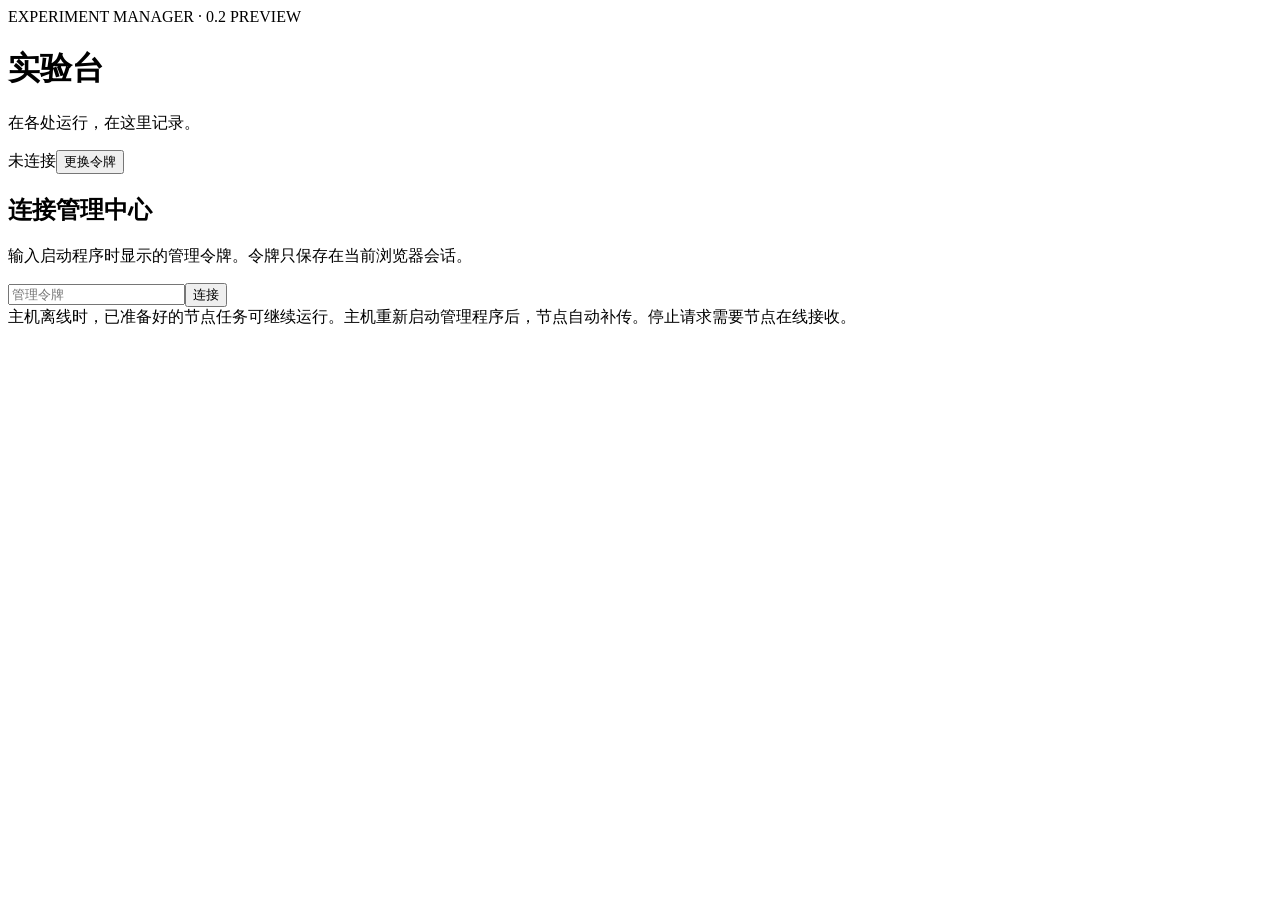
==== expman/static/index.html @ 981ffa8e "Release separate controller and worker applications with guided setup" ====
<!doctype html>
<html lang="zh-CN">
<head>
  <meta charset="utf-8"><meta name="viewport" content="width=device-width, initial-scale=1">
  <title>实验台 · Experiment Manager</title><link rel="stylesheet" href="/style.css">
</head>
<body>
<header><div><span class="eyebrow">EXPERIMENT MANAGER · 0.2 PREVIEW</span><h1>实验台</h1><p>在各处运行，在这里记录。</p></div><div class="status"><span id="connection">未连接</span><button id="logout" class="subtle">更换令牌</button></div></header>
<main>
  <section id="login" class="card login"><h2>连接管理中心</h2><p>输入启动程序时显示的管理令牌。令牌只保存在当前浏览器会话。</p><form id="login-form"><input id="token" type="password" placeholder="管理令牌" required autocomplete="off"><button>连接</button></form></section>
  <div id="notice" role="status" hidden></div>
  <div id="workspace" hidden>
    <div class="stats"><div><span>待执行</span><strong id="count-queue">0</strong></div><div><span>运行中</span><strong id="count-running">0</strong></div><div><span>已完成</span><strong id="count-done">0</strong></div><div><span>在线节点</span><strong id="count-nodes">0</strong></div></div>
    <section class="card"><div class="section-title"><h2>计算节点</h2><button id="add-worker" class="subtle">添加算力机 / Add worker</button></div>
      <form id="pair-form" hidden><p>下载的配对文件只交给这一台算力机。机器需要通过局域网或私网互通。<br>Give each worker its own pairing file. Use a reachable LAN or private-network address.</p>
        <label>节点名称 / Worker name<input id="pair-name" required pattern="[A-Za-z0-9][A-Za-z0-9_.-]{0,63}" placeholder="e.g. gpu-desktop" maxlength="64"></label>
        <label>算力机可访问的主控地址 / Reachable controller URL<input id="pair-url" required type="url" list="pair-addresses" placeholder="http://controller-ip:8765"></label><datalist id="pair-addresses"></datalist>
        <p class="muted">远程节点不能使用 localhost。同名节点会导出原配对身份，只有同一台机器重装时才复用名称。<br>Do not use localhost for remote workers. Reuse a name only when reinstalling the same worker.</p>
        <button>下载配对文件 / Download pairing file</button><button id="pair-close" type="button" class="subtle">关闭 / Close</button>
      </form><div id="nodes" class="nodes"></div></section>
    <div class="columns">
      <section class="card"><div class="section-title"><h2>实验记录</h2><button id="export" class="subtle">导出结果 CSV</button></div><input id="filter" placeholder="筛选名称、算法或实验组" aria-label="筛选实验"><div class="table-wrap"><table><thead><tr><th>实验 / 分组</th><th>状态</th><th>节点</th><th>最近指标</th></tr></thead><tbody id="jobs"></tbody></table></div><p id="empty" class="muted">还没有实验。等待算力机上线后，填入节点的验收任务。</p></section>
      <section class="card submit"><h2>提交实验</h2><p class="muted">从节点模板或任务文件填入实验。演示按钮仅用于单独启动的 CPU 演示模式。</p><form id="submit-form"><div class="actions"><button id="import-task" type="button" class="subtle">从文件导入任务</button><input id="task-file" type="file" accept=".json,application/json" hidden></div><label>实验定义 <button id="demo-template" type="button" class="text-button">填入演示</button><textarea id="spec" rows="15" spellcheck="false" required></textarea></label><label>参数组合 <span class="muted">留 {} 表示只跑一次</span><textarea id="grid" rows="3" spellcheck="false">{}</textarea></label><p class="muted">例如 {"seed":[42,43]} 会生成两条独立实验。最多一次 256 个组合。</p><button id="submit-button">提交到队列</button></form></section>
    </div>
    <section id="detail" class="card" hidden><div class="section-title"><div><span class="eyebrow">RUN DETAILS</span><h2 id="detail-name">实验详情</h2></div><button id="close-detail" class="subtle">关闭</button></div><div id="actions" class="actions"></div><p id="detail-state"></p><div class="detail-columns"><div><h3>指标变化</h3><select id="metric-select" aria-label="选择指标"></select><canvas id="chart" width="760" height="240"></canvas><p class="muted">按节点回传的指标采样绘制；完整逐步记录在归档 metrics.jsonl 中。</p><h3>最近日志</h3><pre id="live-log"></pre><h3>结果文件</h3><div id="artifacts"></div></div><div><h3>执行信息与参数</h3><pre id="detail-spec"></pre><h3>最近事件</h3><pre id="events"></pre></div></div></section>
  </div>
  <footer>主机离线时，已准备好的节点任务可继续运行。主机重新启动管理程序后，节点自动补传。停止请求需要节点在线接收。</footer>
</main>
<script src="/app.js" defer></script>
</body></html>
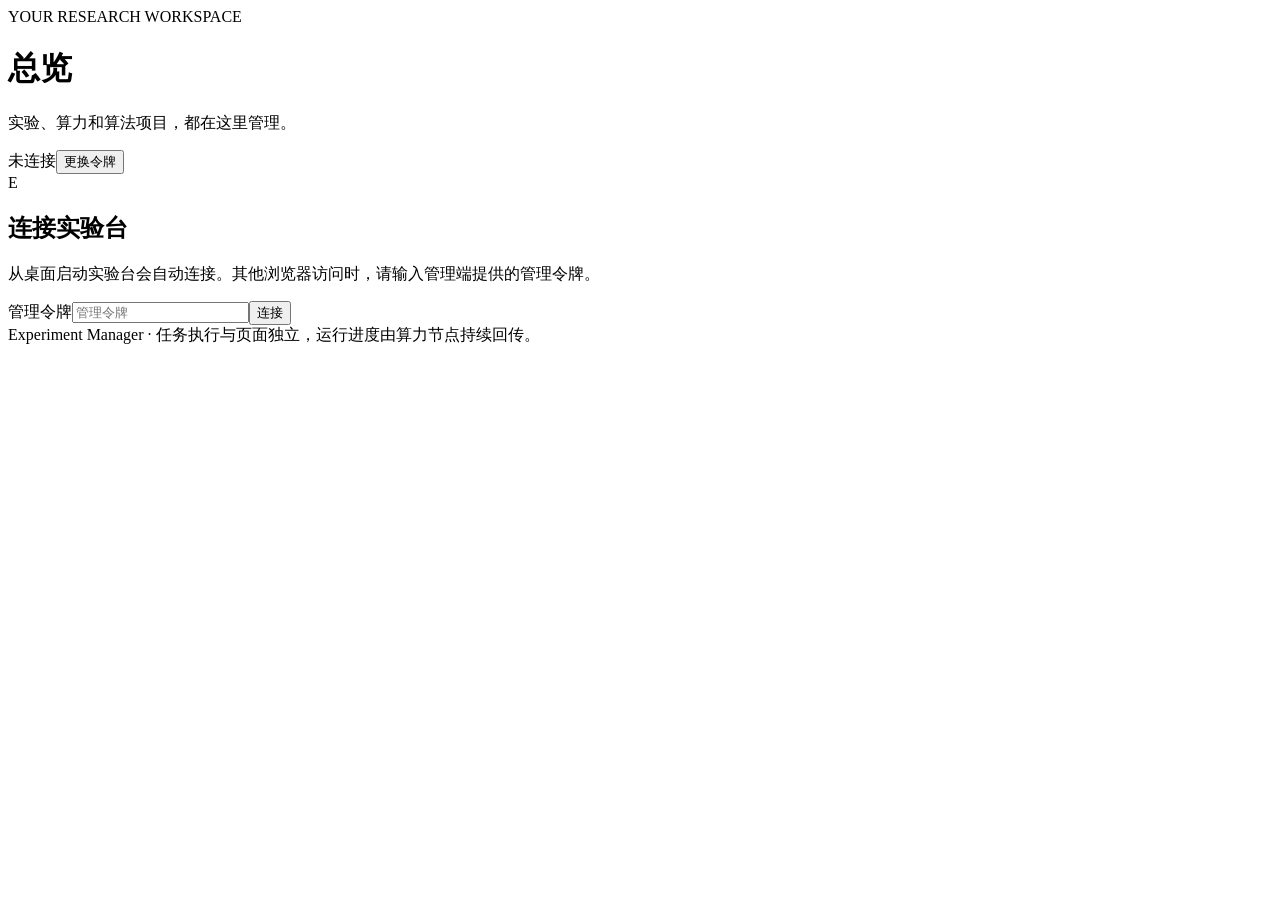
==== commit 13f5b24d: "Add desktop applications and integrated algorithm import" ====
--- a/expman/static/index.html
+++ b/expman/static/index.html
@@ -1,30 +1,35 @@
 <!doctype html>
-<html lang="zh-CN">
-<head>
-  <meta charset="utf-8"><meta name="viewport" content="width=device-width, initial-scale=1">
-  <title>实验台 · Experiment Manager</title><link rel="stylesheet" href="/style.css">
-</head>
+<html lang="zh-CN"><head><meta charset="utf-8"><meta name="viewport" content="width=device-width, initial-scale=1"><title>实验台 · Experiment Manager</title><link rel="stylesheet" href="/style.css"></head>
 <body>
-<header><div><span class="eyebrow">EXPERIMENT MANAGER · 0.2 PREVIEW</span><h1>实验台</h1><p>在各处运行，在这里记录。</p></div><div class="status"><span id="connection">未连接</span><button id="logout" class="subtle">更换令牌</button></div></header>
-<main>
-  <section id="login" class="card login"><h2>连接管理中心</h2><p>输入启动程序时显示的管理令牌。令牌只保存在当前浏览器会话。</p><form id="login-form"><input id="token" type="password" placeholder="管理令牌" required autocomplete="off"><button>连接</button></form></section>
-  <div id="notice" role="status" hidden></div>
-  <div id="workspace" hidden>
-    <div class="stats"><div><span>待执行</span><strong id="count-queue">0</strong></div><div><span>运行中</span><strong id="count-running">0</strong></div><div><span>已完成</span><strong id="count-done">0</strong></div><div><span>在线节点</span><strong id="count-nodes">0</strong></div></div>
-    <section class="card"><div class="section-title"><h2>计算节点</h2><button id="add-worker" class="subtle">添加算力机 / Add worker</button></div>
-      <form id="pair-form" hidden><p>下载的配对文件只交给这一台算力机。机器需要通过局域网或私网互通。<br>Give each worker its own pairing file. Use a reachable LAN or private-network address.</p>
-        <label>节点名称 / Worker name<input id="pair-name" required pattern="[A-Za-z0-9][A-Za-z0-9_.-]{0,63}" placeholder="e.g. gpu-desktop" maxlength="64"></label>
-        <label>算力机可访问的主控地址 / Reachable controller URL<input id="pair-url" required type="url" list="pair-addresses" placeholder="http://controller-ip:8765"></label><datalist id="pair-addresses"></datalist>
-        <p class="muted">远程节点不能使用 localhost。同名节点会导出原配对身份，只有同一台机器重装时才复用名称。<br>Do not use localhost for remote workers. Reuse a name only when reinstalling the same worker.</p>
-        <button>下载配对文件 / Download pairing file</button><button id="pair-close" type="button" class="subtle">关闭 / Close</button>
-      </form><div id="nodes" class="nodes"></div></section>
-    <div class="columns">
-      <section class="card"><div class="section-title"><h2>实验记录</h2><button id="export" class="subtle">导出结果 CSV</button></div><input id="filter" placeholder="筛选名称、算法或实验组" aria-label="筛选实验"><div class="table-wrap"><table><thead><tr><th>实验 / 分组</th><th>状态</th><th>节点</th><th>最近指标</th></tr></thead><tbody id="jobs"></tbody></table></div><p id="empty" class="muted">还没有实验。等待算力机上线后，填入节点的验收任务。</p></section>
-      <section class="card submit"><h2>提交实验</h2><p class="muted">从节点模板或任务文件填入实验。演示按钮仅用于单独启动的 CPU 演示模式。</p><form id="submit-form"><div class="actions"><button id="import-task" type="button" class="subtle">从文件导入任务</button><input id="task-file" type="file" accept=".json,application/json" hidden></div><label>实验定义 <button id="demo-template" type="button" class="text-button">填入演示</button><textarea id="spec" rows="15" spellcheck="false" required></textarea></label><label>参数组合 <span class="muted">留 {} 表示只跑一次</span><textarea id="grid" rows="3" spellcheck="false">{}</textarea></label><p class="muted">例如 {"seed":[42,43]} 会生成两条独立实验。最多一次 256 个组合。</p><button id="submit-button">提交到队列</button></form></section>
-    </div>
-    <section id="detail" class="card" hidden><div class="section-title"><div><span class="eyebrow">RUN DETAILS</span><h2 id="detail-name">实验详情</h2></div><button id="close-detail" class="subtle">关闭</button></div><div id="actions" class="actions"></div><p id="detail-state"></p><div class="detail-columns"><div><h3>指标变化</h3><select id="metric-select" aria-label="选择指标"></select><canvas id="chart" width="760" height="240"></canvas><p class="muted">按节点回传的指标采样绘制；完整逐步记录在归档 metrics.jsonl 中。</p><h3>最近日志</h3><pre id="live-log"></pre><h3>结果文件</h3><div id="artifacts"></div></div><div><h3>执行信息与参数</h3><pre id="detail-spec"></pre><h3>最近事件</h3><pre id="events"></pre></div></div></section>
-  </div>
-  <footer>主机离线时，已准备好的节点任务可继续运行。主机重新启动管理程序后，节点自动补传。停止请求需要节点在线接收。</footer>
-</main>
-<script src="/app.js" defer></script>
-</body></html>
+<aside id="sidebar" class="sidebar" aria-label="主导航" hidden>
+  <a class="brand" href="#overview"><span class="brand-mark">E</span><span>实验台<small>EXPERIMENT MANAGER</small></span></a>
+  <nav><button class="nav-item active" data-view="overview" aria-current="page"><span aria-hidden="true">◫</span> 总览 <small>Overview</small></button><button class="nav-item" data-view="experiments"><span aria-hidden="true">▤</span> 实验记录 <small>Experiments</small></button><button class="nav-item" data-view="compute"><span aria-hidden="true">▦</span> 算力管理 <small>Workers</small></button><button class="nav-item" data-view="projects"><span aria-hidden="true">◇</span> 算法项目 <small>Projects</small></button><button class="nav-item" data-view="settings"><span aria-hidden="true">⚙</span> 设置与帮助 <small>Settings</small></button></nav>
+  <div class="sidebar-bottom"><span class="status-dot"></span> 私有实验工作空间<p>源码、配置和每次运行分别保存</p></div>
+</aside>
+<div class="app-shell"><header><div><span class="eyebrow" id="page-eyebrow">YOUR RESEARCH WORKSPACE</span><h1 id="page-title">总览</h1><p id="page-description">实验、算力和算法项目，都在这里管理。</p></div><div class="status"><span id="connection">未连接</span><button id="logout" class="subtle">更换令牌</button></div></header>
+<main><section id="login" class="card login"><div class="brand-mark">E</div><h2>连接实验台</h2><p>从桌面启动实验台会自动连接。其他浏览器访问时，请输入管理端提供的管理令牌。</p><form id="login-form"><label class="sr-only" for="token">管理令牌</label><input id="token" type="password" placeholder="管理令牌" required autocomplete="off"><button>连接</button></form></section><div id="notice" role="status" hidden></div>
+<div id="workspace" hidden>
+  <section class="page-view" data-page="overview"><div class="stats"><div><span>等待执行</span><strong id="count-queue">0</strong><small>匹配合适的计算资源</small></div><div><span>正在运行</span><strong id="count-running">0</strong><small>持续同步进度和日志</small></div><div><span>已完成</span><strong id="count-done">0</strong><small>结果文件已独立归档</small></div><div><span>在线算力机</span><strong id="count-nodes">0</strong><small>已连接管理中心</small></div></div>
+    <div class="overview-columns"><section class="card"><div class="section-title"><h2>开始一项实验</h2><span class="eyebrow">GET STARTED</span></div><div class="quick-actions"><button id="quick-import" class="quick-action"><span class="quick-icon">01</span><strong>导入算法项目</strong><small>选择原始项目文件夹，检查自动提取的参数</small><span aria-hidden="true">→</span></button><button id="quick-worker" class="quick-action"><span class="quick-icon">02</span><strong>添加算力机</strong><small>下载凭证，在 Windows 或 Ubuntu 算力端导入</small><span aria-hidden="true">→</span></button><button id="quick-run" class="quick-action"><span class="quick-icon">03</span><strong>创建实验</strong><small>选择已分发项目、配置与算力机，开始运行</small><span aria-hidden="true">→</span></button></div></section><section class="card"><div class="section-title"><h2>资源概况</h2><button class="text-button" data-go="compute">查看算力 →</button></div><div id="overview-workers" class="overview-list"></div></section></div><section class="card"><div class="section-title"><h2>最近实验</h2><button class="text-button" data-go="experiments">查看全部 →</button></div><div id="recent-jobs" class="overview-list"></div></section>
+  </section>
+  <section class="page-view" data-page="compute" hidden><section class="card"><div class="section-title"><div><h2>已接入的算力机</h2><p class="muted">每台机器导入自己的配对凭证，项目和实验从这里统一分发。</p></div><button id="add-worker">添加算力机</button></div>
+    <form id="pair-form" class="inset-form" hidden><h3>连接新算力机</h3><p>填写名称和算力机可以访问的管理端地址，下载这台机器专用的配对凭证，再将凭证导入算力端软件并启动。</p><div class="form-grid"><label>节点名称<input id="pair-name" required pattern="[A-Za-z0-9][A-Za-z0-9_.-]{0,63}" placeholder="例如 win2080" maxlength="64"><small>使用字母、数字、连字符或下划线</small></label><label>管理端地址<input id="pair-url" required type="url" list="pair-addresses" placeholder="http://controller-ip:8765"><small>远程机器请使用局域网或私网地址</small></label></div><datalist id="pair-addresses"></datalist><p class="muted">同名节点会导出原配对身份，只有同一台机器重装时才复用名称。</p><div class="actions"><button>下载配对凭证</button><button id="pair-close" type="button" class="subtle">取消</button></div></form><div id="nodes" class="nodes"></div></section>
+  </section>
+  <section class="page-view" data-page="projects" hidden><section class="card" id="project-library"><div class="section-title"><div><h2>算法项目库</h2><p class="muted">保留原始入口，外置配置；项目按版本分发，每次实验独立运行。</p></div><div class="actions compact"><button id="import-local">从文件夹导入</button><button id="upload-project" class="subtle">上传项目包</button><input id="project-file" type="file" accept=".zip,application/zip" hidden></div></div><p id="local-import-unavailable" class="muted" hidden>文件夹导入需要在管理端本机打开实验台。当前浏览器可以上传已生成的 ZIP 项目包并分发。</p><p id="project-progress" role="status" hidden></p><div id="projects" class="projects-grid"></div>
+    <form id="project-run-form" class="inset-form" hidden><div class="section-title"><h3 id="project-run-title">创建实验</h3><button id="project-run-close" type="button" class="subtle">关闭</button></div><div class="form-grid"><label>算力机与实验配置<select id="project-preset" required></select></label><label>实验名称<input id="project-run-name" required maxlength="200"></label></div><h3>本次实验参数</h3><div id="project-param-fields" class="form-grid parameter-grid"></div><details class="advanced"><summary>高级：编辑参数 JSON</summary><label for="project-params">参数对象</label><textarea id="project-params" rows="10" spellcheck="false"></textarea></details><p class="muted">修改只用于本次实验，项目原配置和其他实验保持独立。</p><button id="project-run-submit">开始实验</button></form></section>
+    <section id="import-wizard" class="card" hidden><div class="section-title"><div><span class="eyebrow">IMPORT ALGORITHM</span><h2>导入算法项目</h2></div><button id="import-close" class="subtle">收起</button></div><ol class="steps" aria-label="导入流程"><li id="import-step-source" class="active"><span class="step-number" aria-hidden="true">1</span>选择文件夹</li><li id="import-step-review"><span class="step-number" aria-hidden="true">2</span>检查配置</li><li id="import-step-publish"><span class="step-number" aria-hidden="true">3</span>加入项目库</li></ol>
+      <form id="import-source-form"><label>算法项目根目录<div class="input-action"><input id="import-source" required placeholder="例如 E:\PythonProjects\SASRec_Original"><button id="import-browse" type="button" class="subtle">选择文件夹</button></div><small>选择包含原入口和代码的整个项目目录。配置保存在实验台自己的目录。</small></label><button id="import-discover">读取入口和参数</button></form><p id="import-status" class="progress-message" role="status" hidden></p>
+      <form id="import-review-form" hidden><div class="form-grid"><label>项目名称<input id="import-name" required maxlength="200"></label><label>项目标识<input id="import-project-id" required pattern="[A-Za-z0-9][A-Za-z0-9_.-]{0,63}" maxlength="64"></label></div><div class="form-grid"><label>识别到的原入口<select id="import-entry"></select><small>切换入口会重新提取配置，请先完成入口选择。</small></label><label>工作目录<input id="import-cwd" required><small>相对于项目根目录，如 src 或 .</small></label></div><div class="callout"><strong>实际调用</strong><code id="import-command-preview"></code><p>直接启动原入口，收集控制台与文件输出。可在下方修改调用参数和日志规则。</p></div><details id="import-warnings-box" class="review-notes" open><summary>需要检查的识别结果</summary><ul id="import-warnings"></ul></details>
+        <h3>固定参数</h3><p class="muted">所有实验共用。数据目录、输出目录和分配的 GPU 会在运行时替换。</p><div id="import-fixed-fields" class="form-grid parameter-grid"></div><h3>实验配置</h3><p class="muted">每套配置分别保存。可以复制一份，修改学习率、轮数或随机种子。</p><div class="input-action"><select id="import-experiment" aria-label="选择实验配置"></select><button id="import-add-experiment" type="button" class="subtle">复制为新配置</button><button id="import-delete-experiment" type="button" class="subtle">删除此配置</button></div><div class="form-grid"><label>配置名称<input id="import-experiment-name" required maxlength="200"></label><label>配置标识<input id="import-experiment-id" required pattern="[A-Za-z0-9][A-Za-z0-9_.-]{0,63}" maxlength="64"></label></div><div id="import-param-fields" class="form-grid parameter-grid"></div>
+        <h3>数据与运行环境</h3><div id="import-assets" class="asset-fields"></div><div class="form-grid"><label>需要检查的 Python 模块<textarea id="import-modules" rows="3" placeholder="每行一个模块，例如 scipy"></textarea><small>从源码静态提取，请核对模块名称。</small></label><label>额外安装的依赖<textarea id="import-requirements" rows="3" placeholder="每行一个，例如 scipy==1.15.3"></textarea><small>节点首次安装时从现有环境扩展，填写固定版本更易复现。</small></label></div><div id="import-resource-fields" class="form-grid parameter-grid"></div><div class="callout"><strong id="import-resume-status"></strong><p>仅调用算法已有的续训入口。完整控制台日志始终保留；指标曲线需要匹配原输出的解析规则。</p></div>
+        <details class="advanced"><summary>高级：入口命令、指标解析、参数定义与完整配置</summary><p class="muted">这里修改完整配置，点击“应用 JSON 修改”后，上方表单会更新。</p><label>项目配置<textarea id="import-project-json" rows="12" spellcheck="false"></textarea></label><label>Harness 配置<textarea id="import-harness-json" rows="16" spellcheck="false"></textarea></label><label>全部实验配置（数组）<textarea id="import-experiments-json" rows="12" spellcheck="false"></textarea></label><button id="import-apply-json" type="button" class="subtle">应用 JSON 修改</button></details>
+        <details class="advanced" open><summary>将要分发的文件</summary><p id="import-file-summary"></p><div class="file-preview" id="import-file-preview"></div></details><label class="checkbox-label"><input id="import-reviewed" type="checkbox" required> 我已核对入口、数据和依赖，允许节点安装此项目并调用它的原入口。</label><div class="actions"><button id="import-publish">保存配置并加入项目库</button><button id="import-save" type="button" class="subtle">保存草稿</button></div>
+      </form>
+    </section><section class="card" id="import-history-card" hidden><div class="section-title"><h2>导入草稿与进度</h2><button id="import-history-refresh" class="subtle">刷新</button></div><div id="import-history" class="overview-list"></div></section>
+  </section>
+  <section class="page-view" data-page="experiments" hidden><section class="card"><div class="section-title"><h2>实验记录</h2><div class="actions compact"><button data-go="projects">创建实验</button><button id="export" class="subtle">导出结果 CSV</button></div></div><input id="filter" placeholder="筛选名称、算法或实验组" aria-label="筛选实验"><div class="table-wrap"><table><thead><tr><th>实验 / 分组</th><th>状态</th><th>节点</th><th>最近指标</th></tr></thead><tbody id="jobs"></tbody></table></div><p id="empty" class="muted">还没有实验。先到“算法项目”导入项目并分发，再选择配置创建实验。</p></section>
+    <details id="advanced-submit" class="card submit"><summary>高级提交：完整任务定义与参数组合</summary><p class="muted">常规实验从算法项目创建。这里保留任务文件导入、批量参数组合和 CPU 演示。</p><form id="submit-form"><div class="actions"><button id="import-task" type="button" class="subtle">从文件导入任务</button><input id="task-file" type="file" accept=".json,application/json" hidden></div><label>实验定义 <button id="demo-template" type="button" class="text-button">填入演示</button><textarea id="spec" rows="15" spellcheck="false" required></textarea></label><label>参数组合 <span class="muted">留 {} 表示只跑一次</span><textarea id="grid" rows="3" spellcheck="false">{}</textarea></label><p class="muted">例如 {"seed":[42,43]} 会生成两条独立实验。最多一次 256 个组合。</p><button id="submit-button">提交到队列</button></form></details>
+    <section id="detail" class="card" hidden><div class="section-title"><div><span class="eyebrow">RUN DETAILS</span><h2 id="detail-name">实验详情</h2></div><button id="close-detail" class="subtle">关闭</button></div><div id="actions" class="actions"></div><p id="detail-state"></p><div class="detail-columns"><div><h3>指标变化</h3><select id="metric-select" aria-label="选择指标"></select><canvas id="chart" width="760" height="240"></canvas><p class="muted">完整逐步记录在归档 metrics.jsonl 中。</p><h3>最近日志</h3><pre id="live-log"></pre><h3>结果文件</h3><div id="artifacts"></div></div><div><details open><summary>执行信息与参数</summary><pre id="detail-spec"></pre></details><details><summary>最近事件</summary><pre id="events"></pre></details></div></div></section>
+  </section>
+  <section class="page-view" data-page="settings" hidden><section class="card"><h2>管理中心</h2><dl class="settings-list"><dt>当前访问地址</dt><dd id="settings-address"></dd><dt>本机导入</dt><dd id="settings-local">检测中</dd><dt>配对凭证</dt><dd>在“算力管理”中为每台机器分别创建。凭证包含连接身份，只交给对应机器。</dd></dl><button data-go="compute" class="subtle">管理算力机</button></section><section class="card"><h2>软件如何运行</h2><div class="help-grid"><div><h3>关闭页面后</h3><p>页面负责操作与查看。管理端进程和算力端进程负责执行；它们继续运行时，关闭页面不会停止实验。</p></div><div><h3>管理端暂时离线</h3><p>节点已准备好的任务可继续运行，恢复连接后会补传结果。停止请求需要节点在线接收。</p></div><div><h3>项目与配置</h3><p>原算法源码保持独立。导入时生成外置配置和版本快照，再由节点下载、安装和执行。</p></div></div></section></section>
+</div><footer>Experiment Manager · 任务执行与页面独立，运行进度由算力节点持续回传。</footer></main></div><script src="/app.js" defer></script></body></html>
